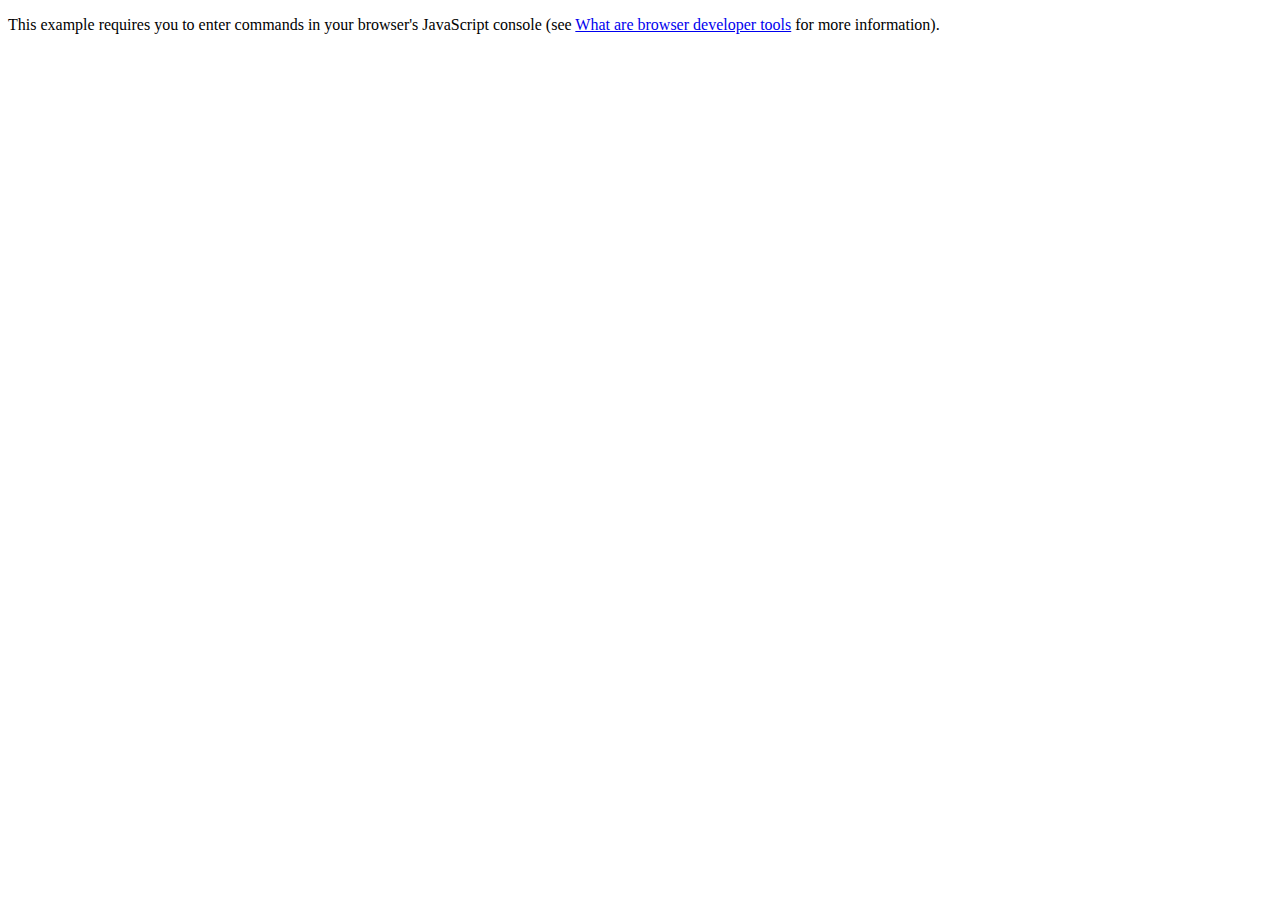
==== index.html @ 387246b9 "Testing a Website with all JS added HTML" ====
<!DOCTYPE html>
<html>
  <head>
    <meta charset="utf-8">
    <title>Object-oriented JavaScript example</title>
  </head>

  <body>
    <p>This example requires you to enter commands in your browser's JavaScript console (see <a href="https://developer.mozilla.org/en-US/docs/Learn/Common_questions/What_are_browser_developer_tools">What are browser developer tools</a> for more information).</p>

  </body>

    <script>
        const person = {
            name: {
                first: 'Bob',
                last: 'Smith'
            },
            age: 32,
            gender: 'male',
            interests: ['music', 'skiing'],
            bio: function () {
                alert(this.name.first + ' ' + this.name.last + ' is ' + this.age + ' years old. He likes ' + this.interests[0] + ' and ' + this.interests[1] + '.');

            },
            greeting: function() {
                alert('Hi! I\'m ' + this.name[0] + '.');
            }
        }
        let myDataName = 'height';
        let myDataValue = '1.75m';
        person[myDataName] = myDataValue;
    </script>
</html>
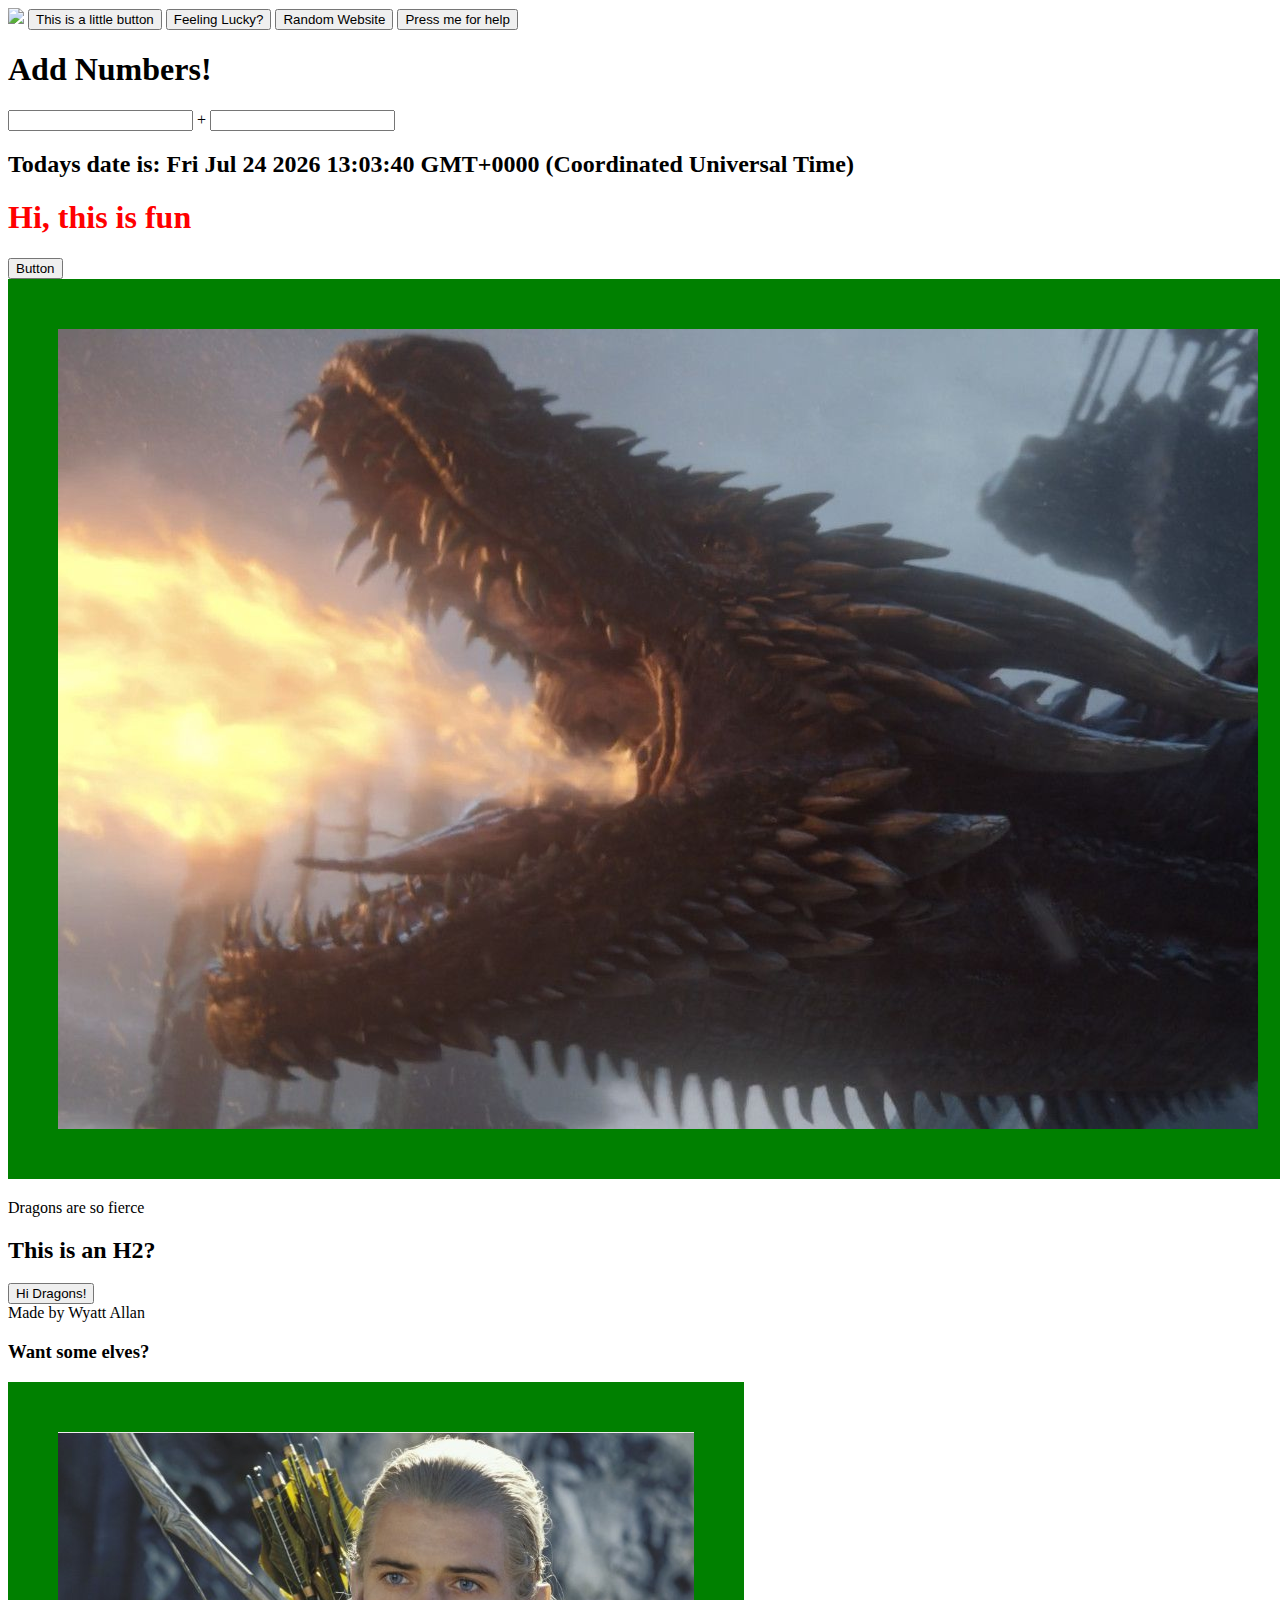
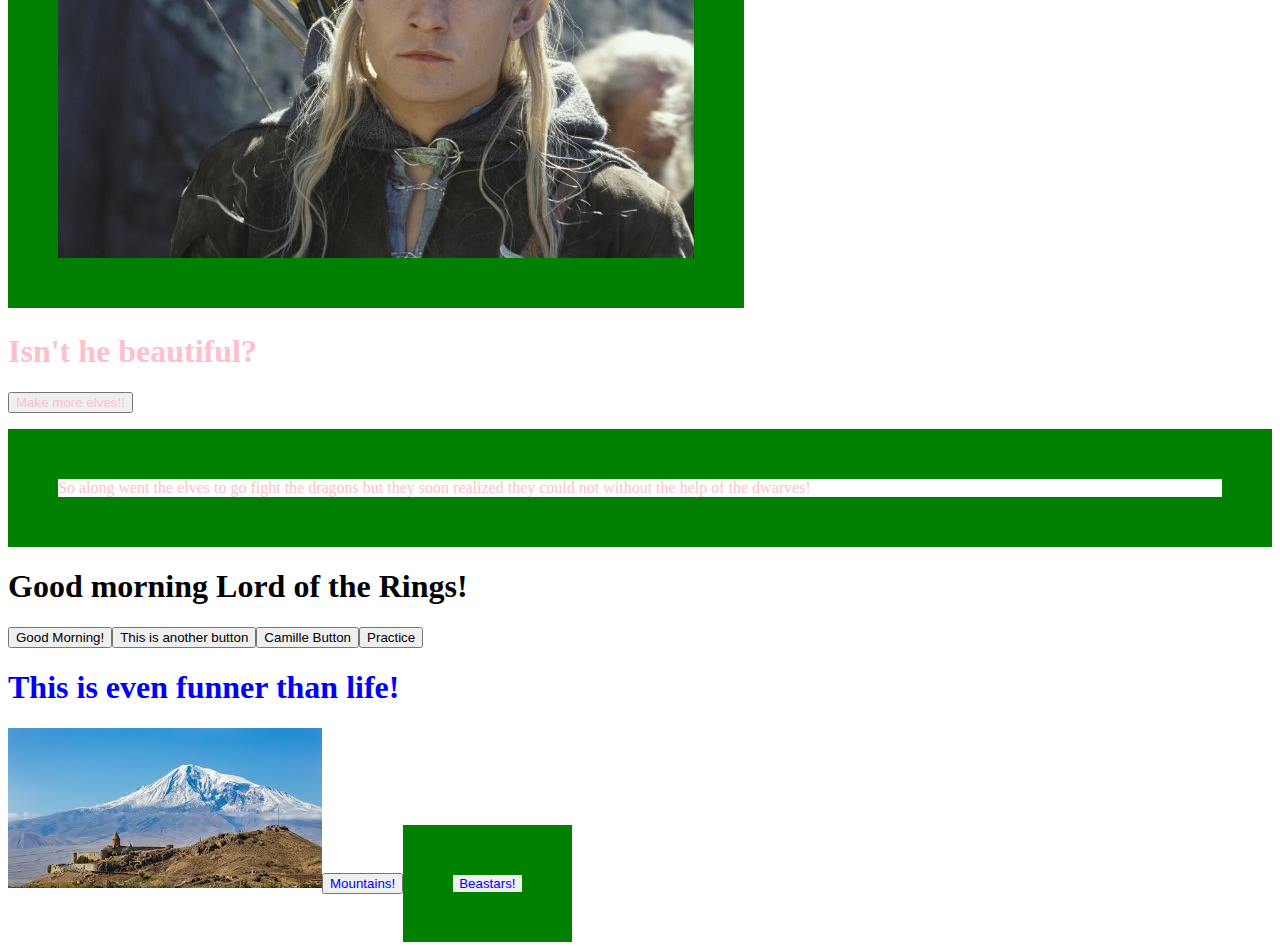
==== commit 6a3332e7: "Changed index1 to index and deleted the Index.html (old)" ====
--- a/index.html
+++ b/index.html
@@ -2,33 +2,22 @@
 <html>
   <head>
     <meta charset="utf-8">
-    <title>Object-oriented JavaScript example</title>
+    <title>JavaScript Practice</title>
+    <link href="styles.css" rel="stylesheet" type="text/css">
   </head>
 
   <body>
-    <p>This example requires you to enter commands in your browser's JavaScript console (see <a href="https://developer.mozilla.org/en-US/docs/Learn/Common_questions/What_are_browser_developer_tools">What are browser developer tools</a> for more information).</p>
+    <img id="dwarf">
+    <button id="littleButton" target="_blank" onclick="lilButton()">This is a little button</button>
+    <span id="luckyButton"></span>
+    <span id="randomButton"></span>
+    <span id="help"></span>
+    <h1>Add Numbers!</h1>
+    <input id=addAnother1> + <input id="addAnother2">
+    <p id=sumAnother></p>
 
+    <h2>Todays date is: <span id="date"></span></h2>
   </body>
 
-    <script>
-        const person = {
-            name: {
-                first: 'Bob',
-                last: 'Smith'
-            },
-            age: 32,
-            gender: 'male',
-            interests: ['music', 'skiing'],
-            bio: function () {
-                alert(this.name.first + ' ' + this.name.last + ' is ' + this.age + ' years old. He likes ' + this.interests[0] + ' and ' + this.interests[1] + '.');
-
-            },
-            greeting: function() {
-                alert('Hi! I\'m ' + this.name[0] + '.');
-            }
-        }
-        let myDataName = 'height';
-        let myDataValue = '1.75m';
-        person[myDataName] = myDataValue;
-    </script>
+    <script src="myJS.js"></script>
 </html>--- a/styles.css
+++ b/styles.css
@@ -0,0 +1,15 @@
+.firstH1 {
+    color: red;
+}
+
+.picture {
+    border: 50px green solid;
+}
+
+.beautifulColor {
+    color: pink
+}
+
+.anotherColor {
+    color: blue
+}